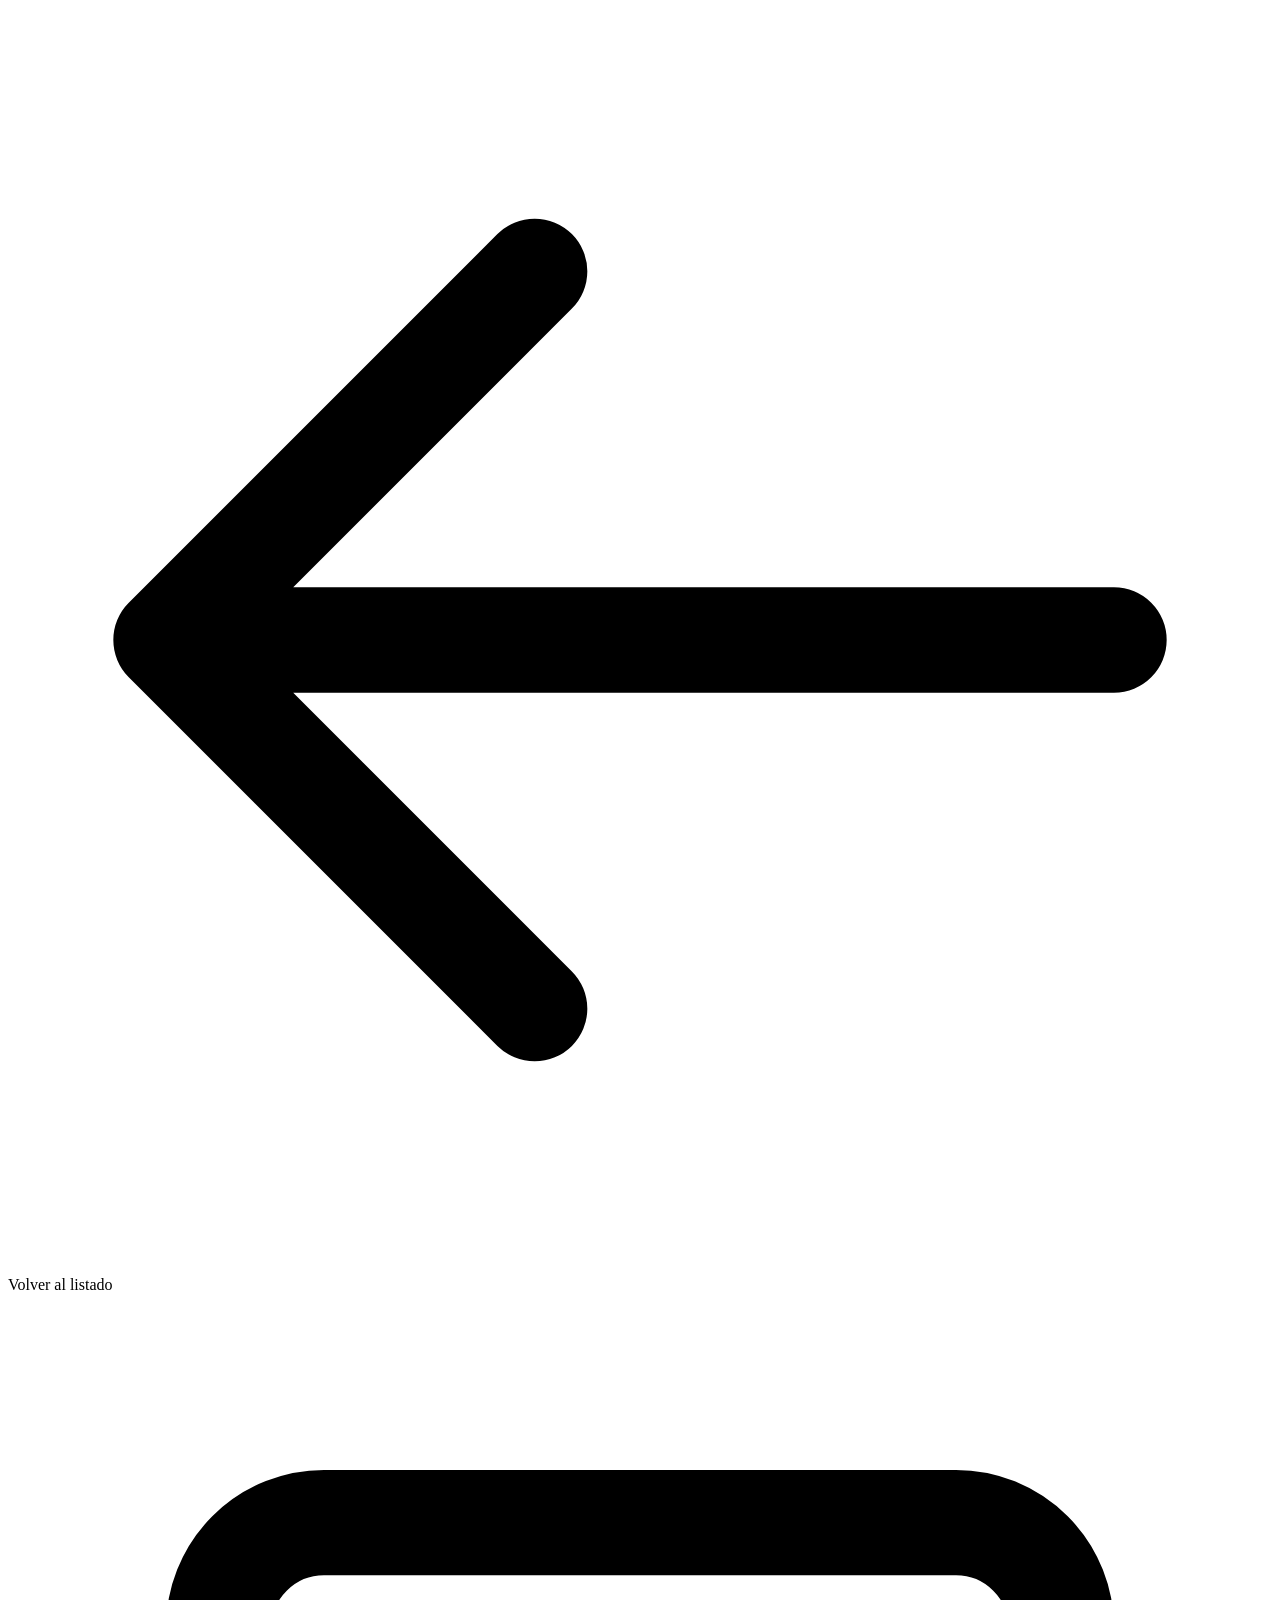
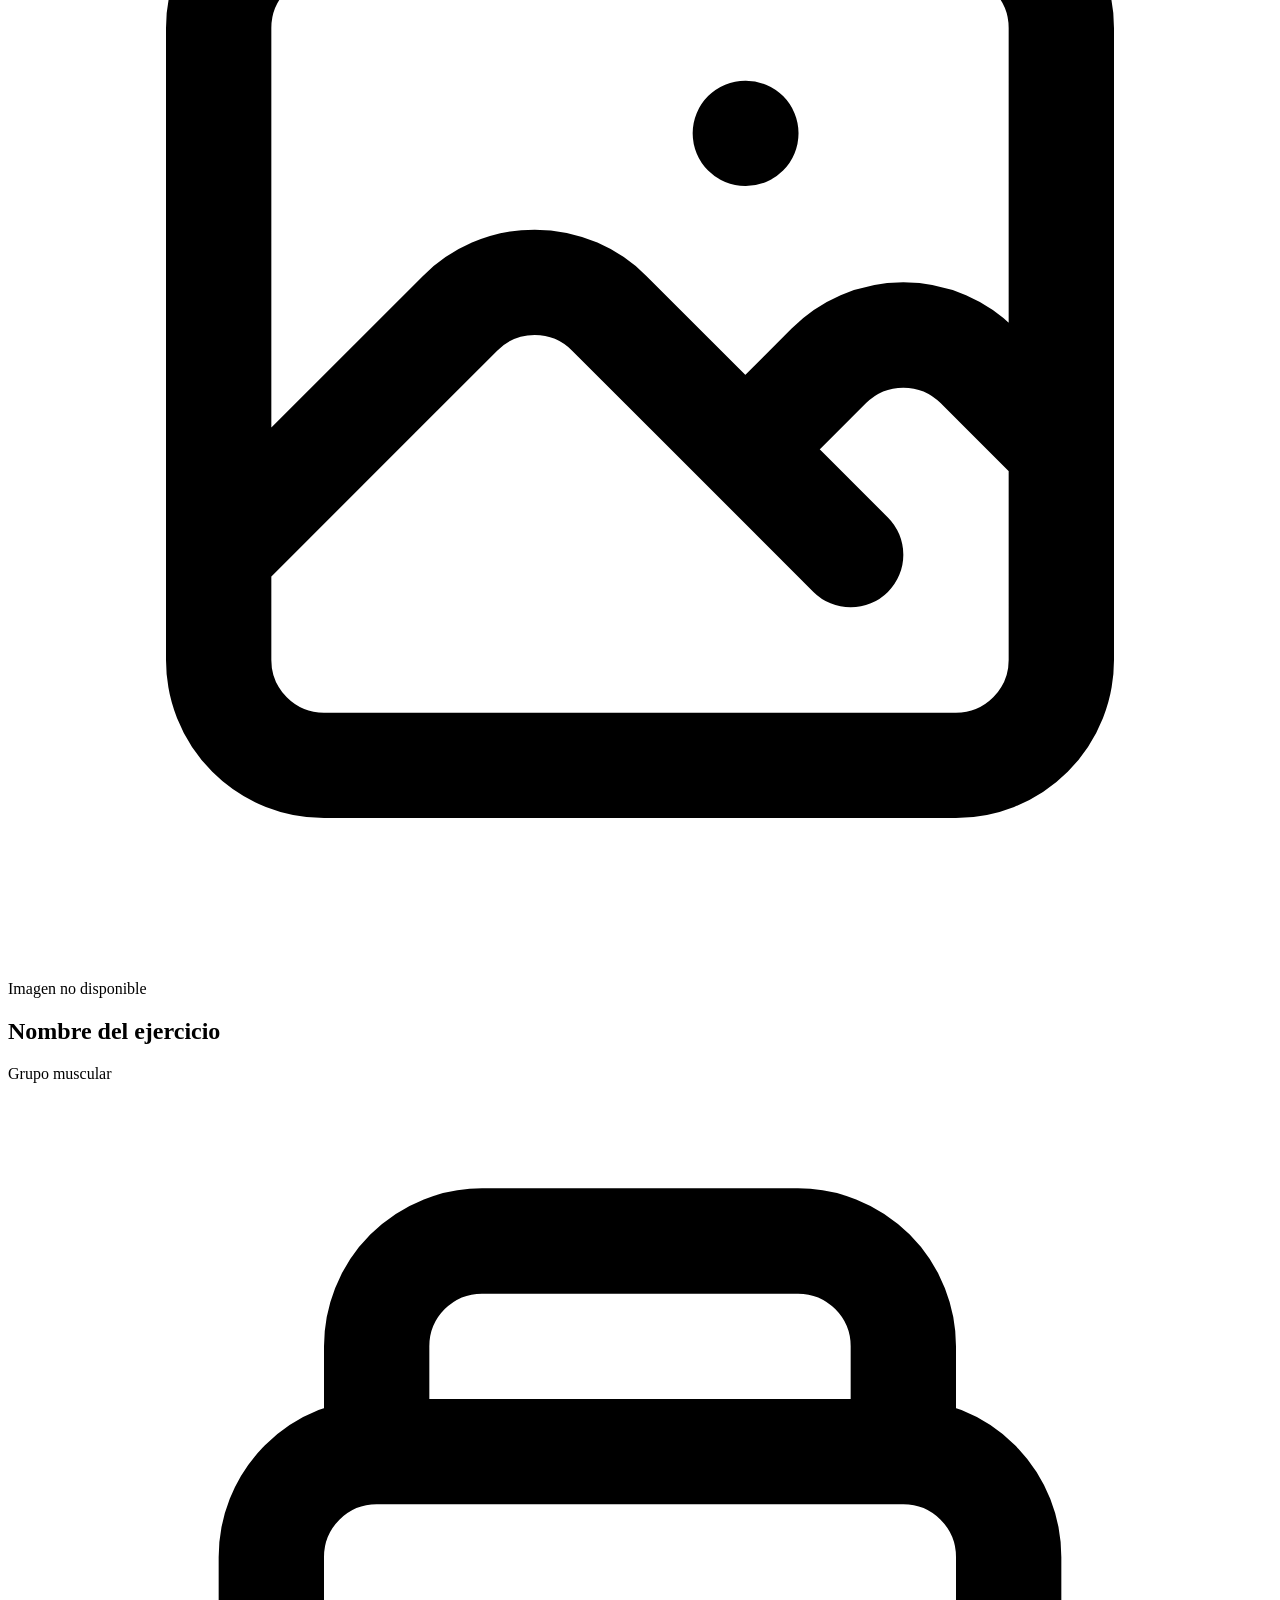
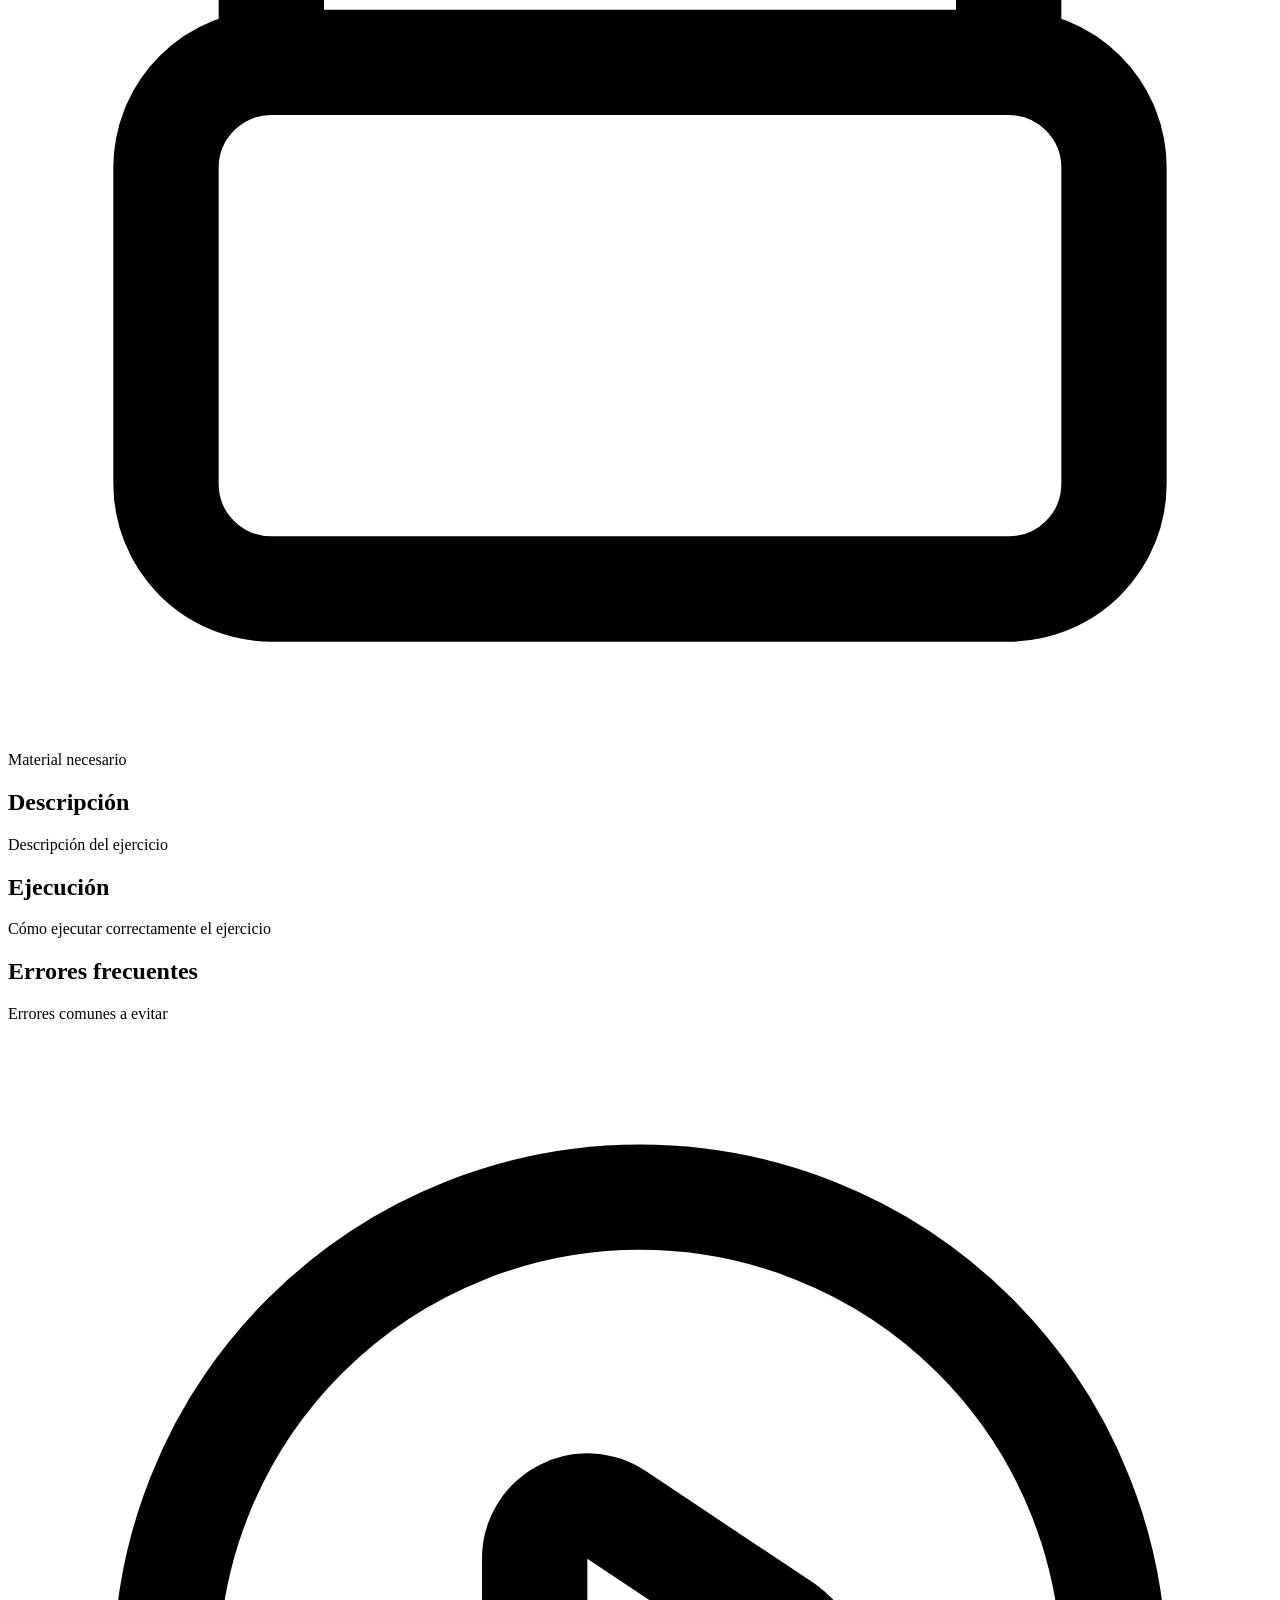
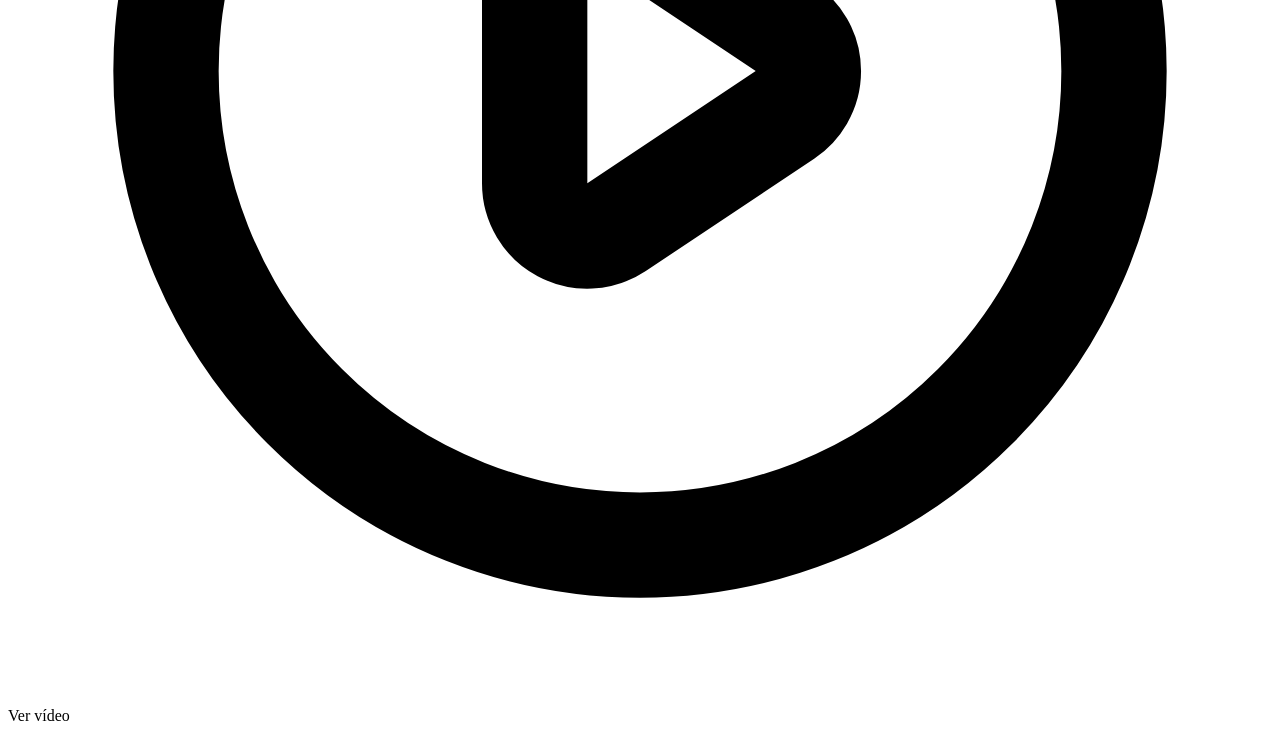
==== src/main/resources/templates/ejercicios/detalle.html @ 60584fc8 "feature/detalle-ejercicio" ====
<!DOCTYPE html>
<html lang="es" xmlns:th="http://www.thymeleaf.org">

<head>
    <meta charset="UTF-8">
    <meta name="viewport" content="width=device-width, initial-scale=1.0">

    <title th:text="${ejercicio.nombre} + ' - GymRoutine'">
        Detalle del ejercicio - GymRoutine
    </title>

    <link rel="stylesheet" th:href="@{/css/detalle.css}">
</head>

<body>

<div class="container">

    <header class="header">
        <a th:href="@{/ejercicios}"
           class="header__back"
           aria-label="Volver al listado de ejercicios">

            <svg class="header__back-icon"
                 viewBox="0 0 24 24"
                 fill="none"
                 stroke="currentColor"
                 aria-hidden="true">

                <path stroke-linecap="round"
                      stroke-linejoin="round"
                      stroke-width="2"
                      d="M10 19l-7-7m0 0l7-7m-7 7h18"/>
            </svg>

            Volver al listado
        </a>
    </header>

    <main class="main">

        <article class="detail">

            <div class="detail__image-container">

                <img th:if="${ejercicio.imagenUrl != null and !#strings.isEmpty(ejercicio.imagenUrl)}"
                     th:src="${ejercicio.imagenUrl}"
                     th:alt="'Imagen de ' + ${ejercicio.nombre}"
                     class="detail__image">

                <div th:unless="${ejercicio.imagenUrl != null and !#strings.isEmpty(ejercicio.imagenUrl)}"
                     class="detail__placeholder">

                    <svg class="detail__placeholder-icon"
                         viewBox="0 0 24 24"
                         fill="none"
                         stroke="currentColor"
                         aria-hidden="true">

                        <path stroke-linecap="round"
                              stroke-linejoin="round"
                              stroke-width="2"
                              d="M4 16l4.586-4.586a2 2 0 012.828 0L16 16m-2-2l1.586-1.586a2 2 0 012.828 0L20 14m-6-6h.01M6 20h12a2 2 0 002-2V6a2 2 0 00-2-2H6a2 2 0 00-2 2v12a2 2 0 002 2z"/>
                    </svg>

                    <span>Imagen no disponible</span>
                </div>

            </div>

            <div class="detail__content">

                <div class="detail__header">

                    <h1 class="detail__title"
                        th:text="${ejercicio.nombre}">
                        Nombre del ejercicio
                    </h1>

                    <span class="detail__muscle"
                          th:text="${ejercicio.musculoPrincipal.nombre}">
                        Grupo muscular
                    </span>

                </div>

                <div class="detail__material"
                     th:if="${ejercicio.material != null and !#strings.isEmpty(ejercicio.material)}">

                    <svg class="detail__material-icon"
                         viewBox="0 0 24 24"
                         fill="none"
                         stroke="currentColor"
                         aria-hidden="true">

                        <path stroke-linecap="round"
                              stroke-linejoin="round"
                              stroke-width="2"
                              d="M19 11H5m14 0a2 2 0 012 2v6a2 2 0 01-2 2H5a2 2 0 01-2-2v-6a2 2 0 012-2m14 0V9a2 2 0 00-2-2M5 11V9a2 2 0 012-2m0 0V5a2 2 0 012-2h6a2 2 0 012 2v2M7 7h10"/>
                    </svg>

                    <span th:text="${ejercicio.material}">
                        Material necesario
                    </span>

                </div>

                <section class="detail__section">

                    <h2 class="detail__section-title">
                        Descripción
                    </h2>

                    <p class="detail__text"
                       th:text="${ejercicio.descripcion}">
                        Descripción del ejercicio
                    </p>

                </section>

                <section class="detail__section">

                    <h2 class="detail__section-title">
                        Ejecución
                    </h2>

                    <p class="detail__text"
                       th:text="${ejercicio.ejecucion}">
                        Cómo ejecutar correctamente el ejercicio
                    </p>

                </section>

                <section class="detail__section"
                         th:if="${ejercicio.erroresFrecuentes != null and !#strings.isEmpty(ejercicio.erroresFrecuentes)}">

                    <h2 class="detail__section-title">
                        Errores frecuentes
                    </h2>

                    <p class="detail__text"
                       th:text="${ejercicio.erroresFrecuentes}">
                        Errores comunes a evitar
                    </p>

                </section>

                <div class="detail__actions"
                     th:if="${ejercicio.videoUrl != null and !#strings.isEmpty(ejercicio.videoUrl)}">

                    <a th:href="${ejercicio.videoUrl}"
                       class="detail__button"
                       target="_blank"
                       rel="noopener noreferrer"
                       aria-label="Ver vídeo del ejercicio">

                        <svg class="detail__button-icon"
                             viewBox="0 0 24 24"
                             fill="none"
                             stroke="currentColor"
                             aria-hidden="true">

                            <path stroke-linecap="round"
                                  stroke-linejoin="round"
                                  stroke-width="2"
                                  d="M14.752 11.168l-3.197-2.132A1 1 0 0010 9.87v4.263a1 1 0 001.555.832l3.197-2.132a1 1 0 000-1.664z"/>

                            <path stroke-linecap="round"
                                  stroke-linejoin="round"
                                  stroke-width="2"
                                  d="M21 12a9 9 0 11-18 0 9 9 0 0118 0z"/>
                        </svg>

                        Ver vídeo
                    </a>

                </div>

            </div>

        </article>

    </main>

</div>

</body>
</html>
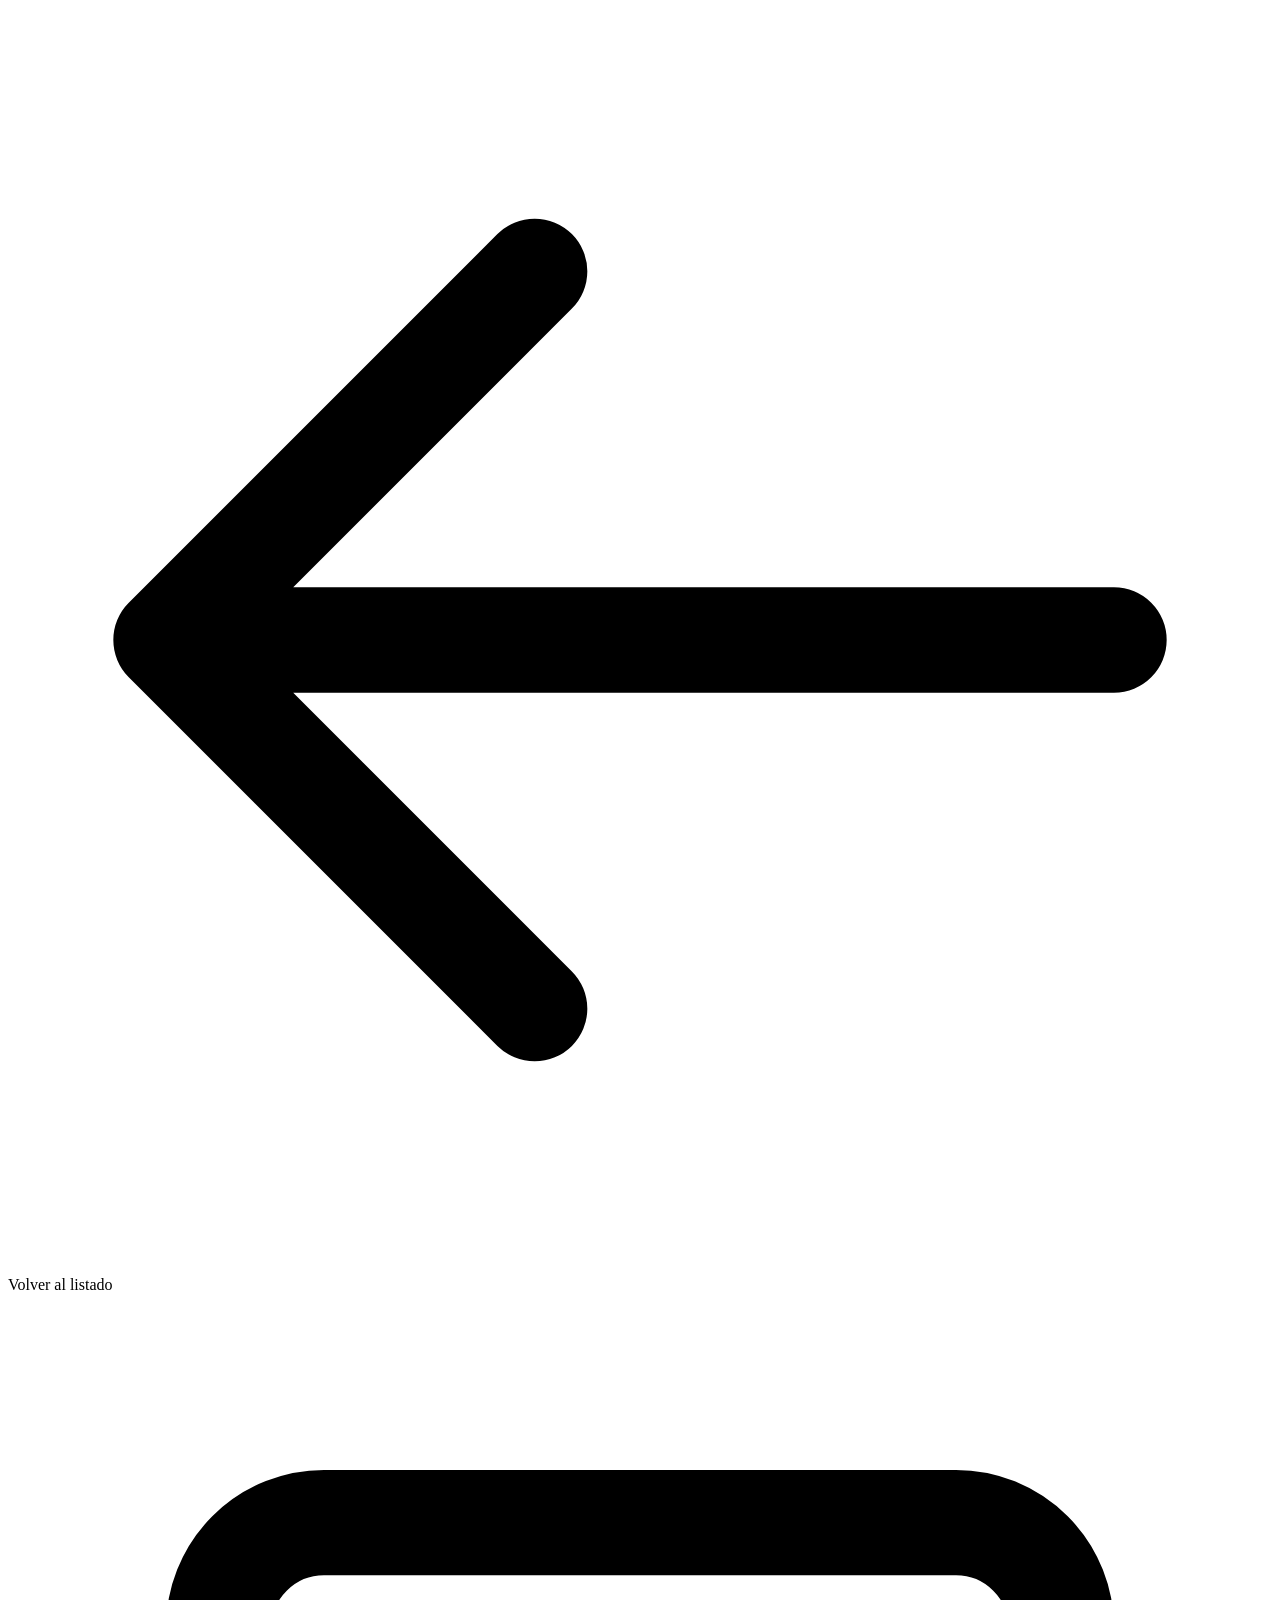
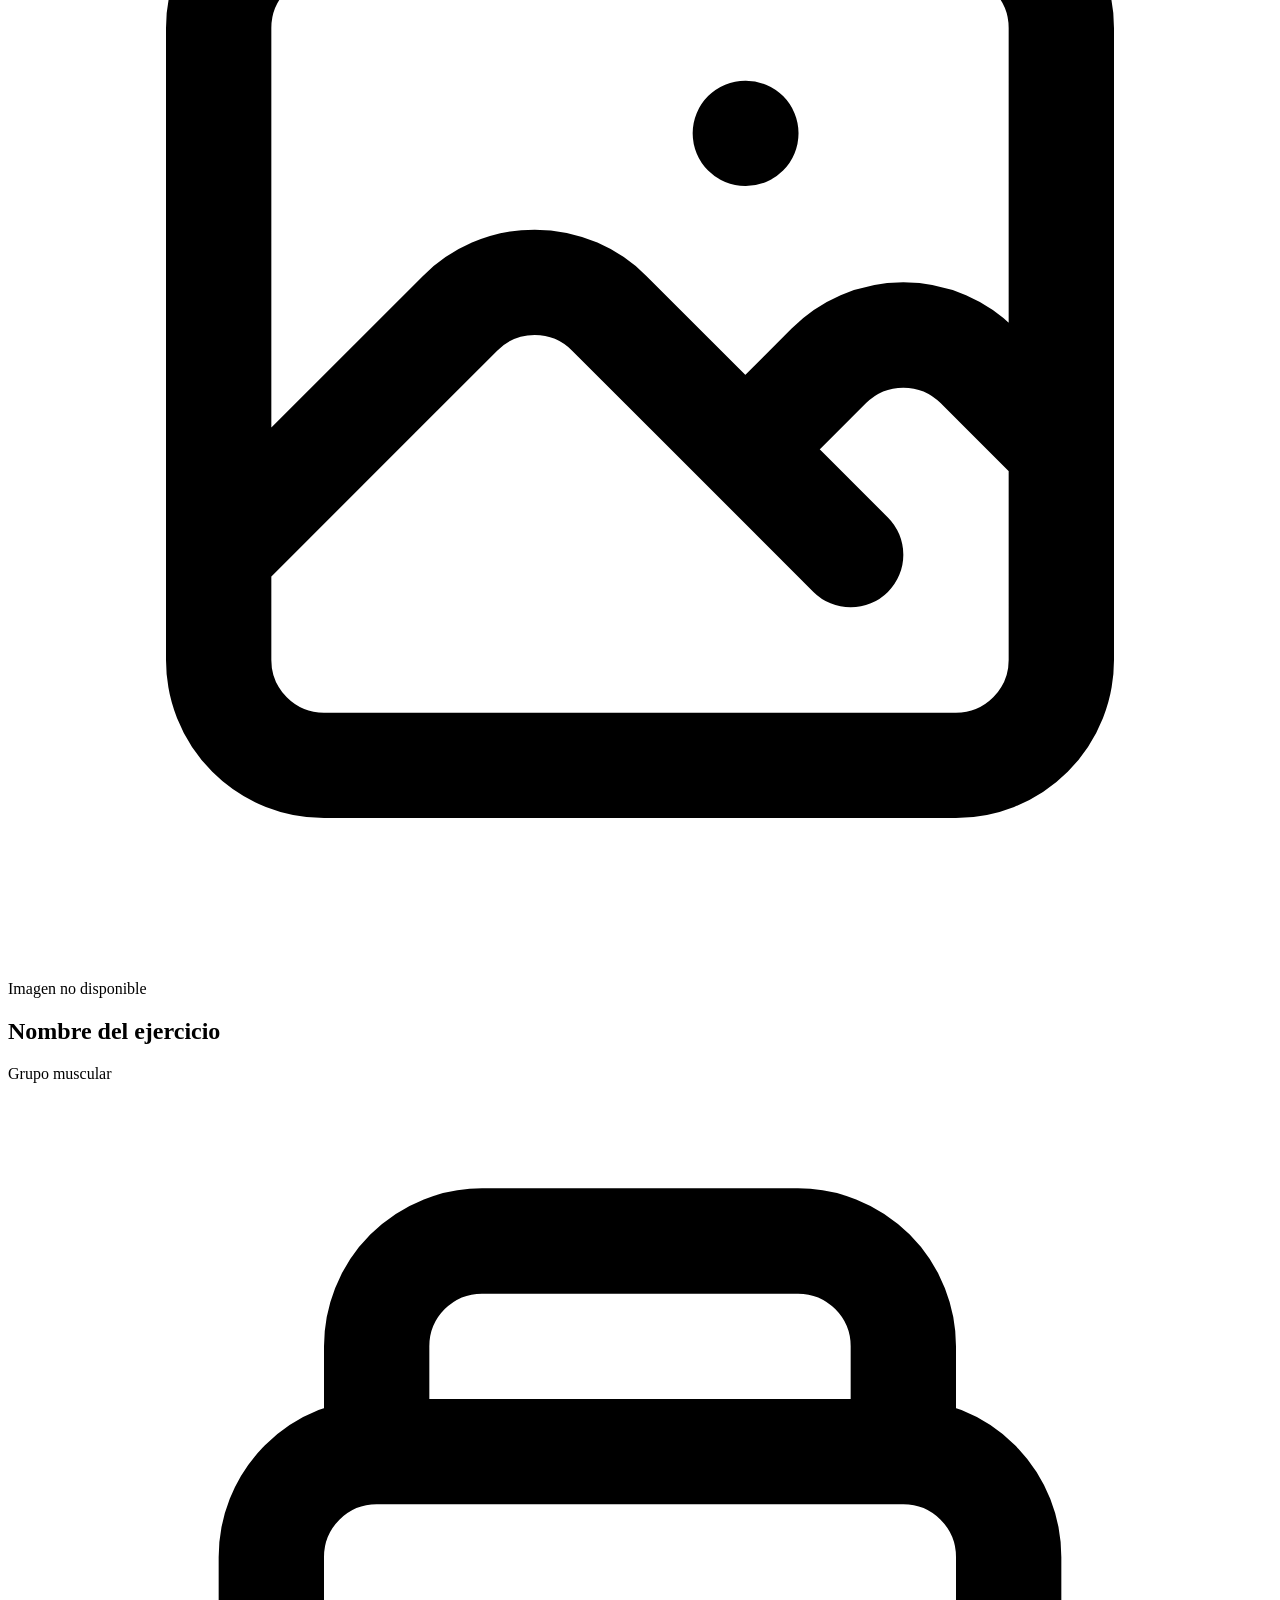
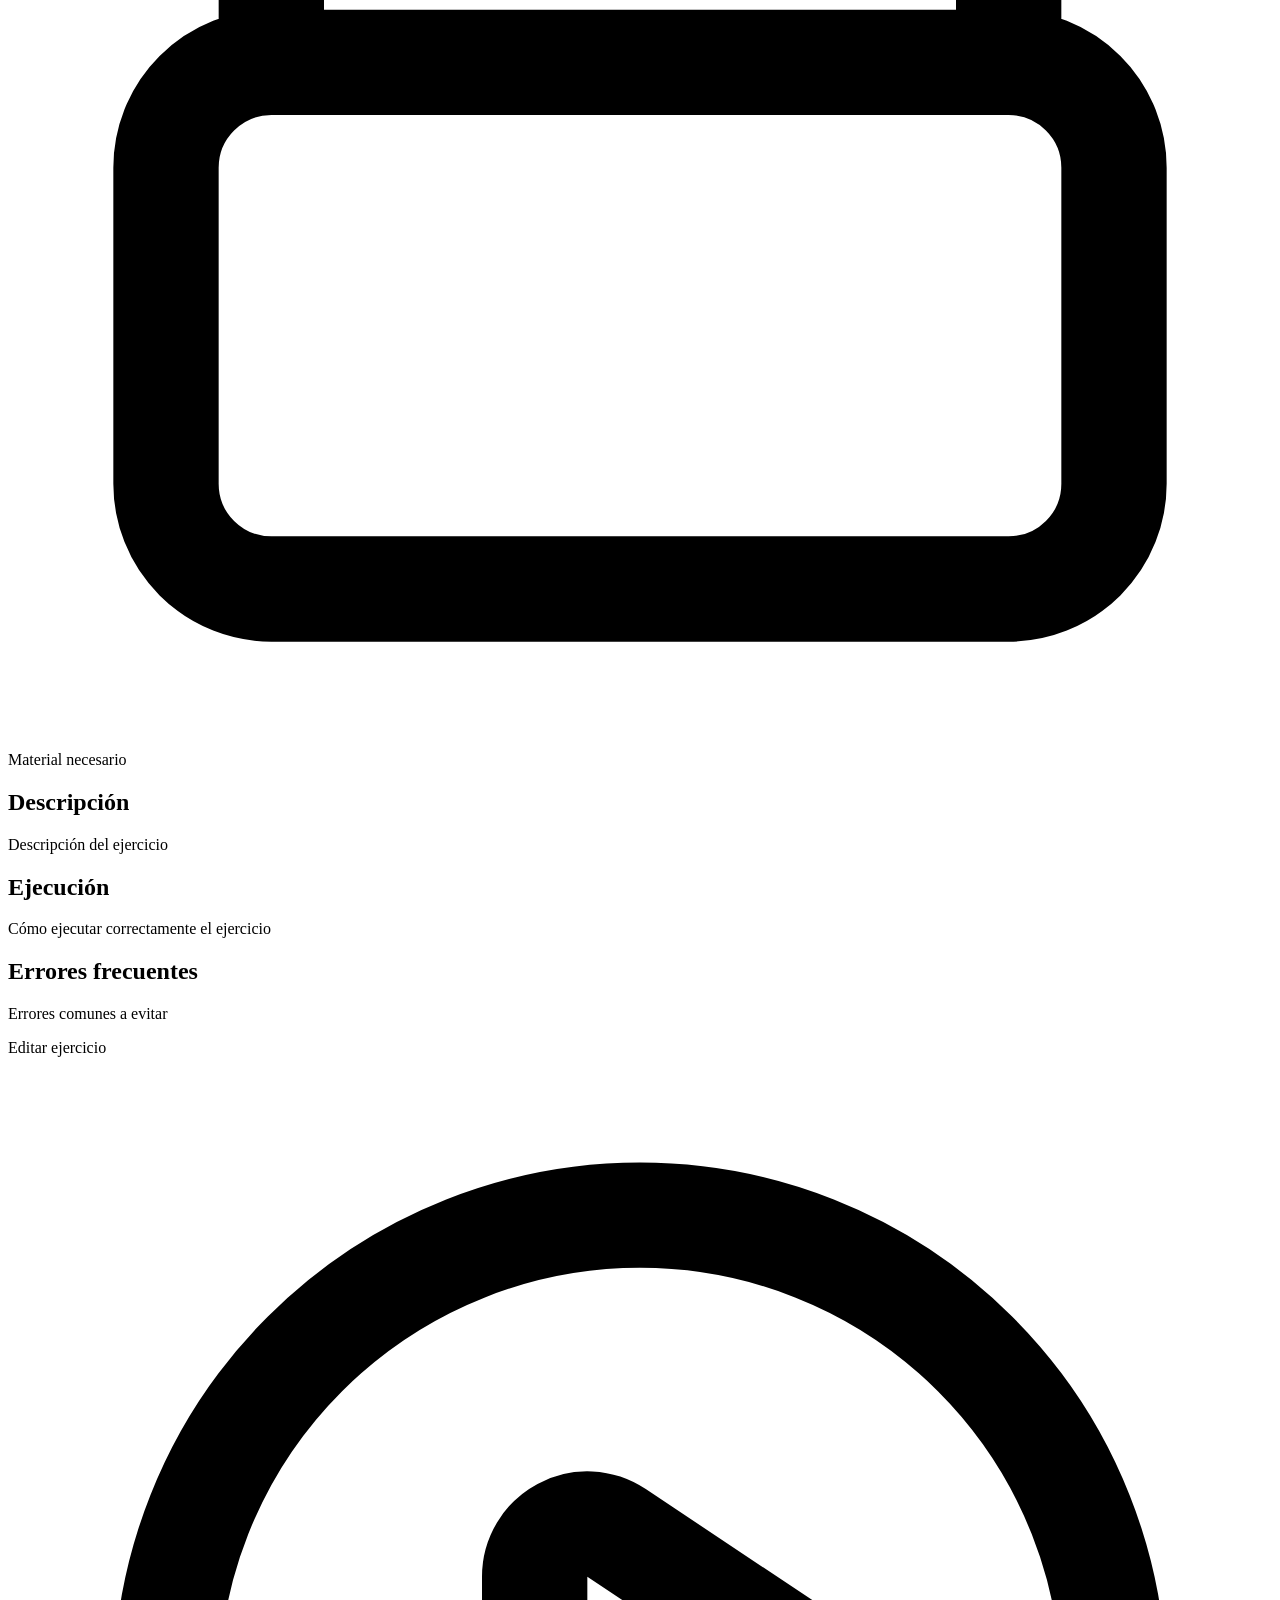
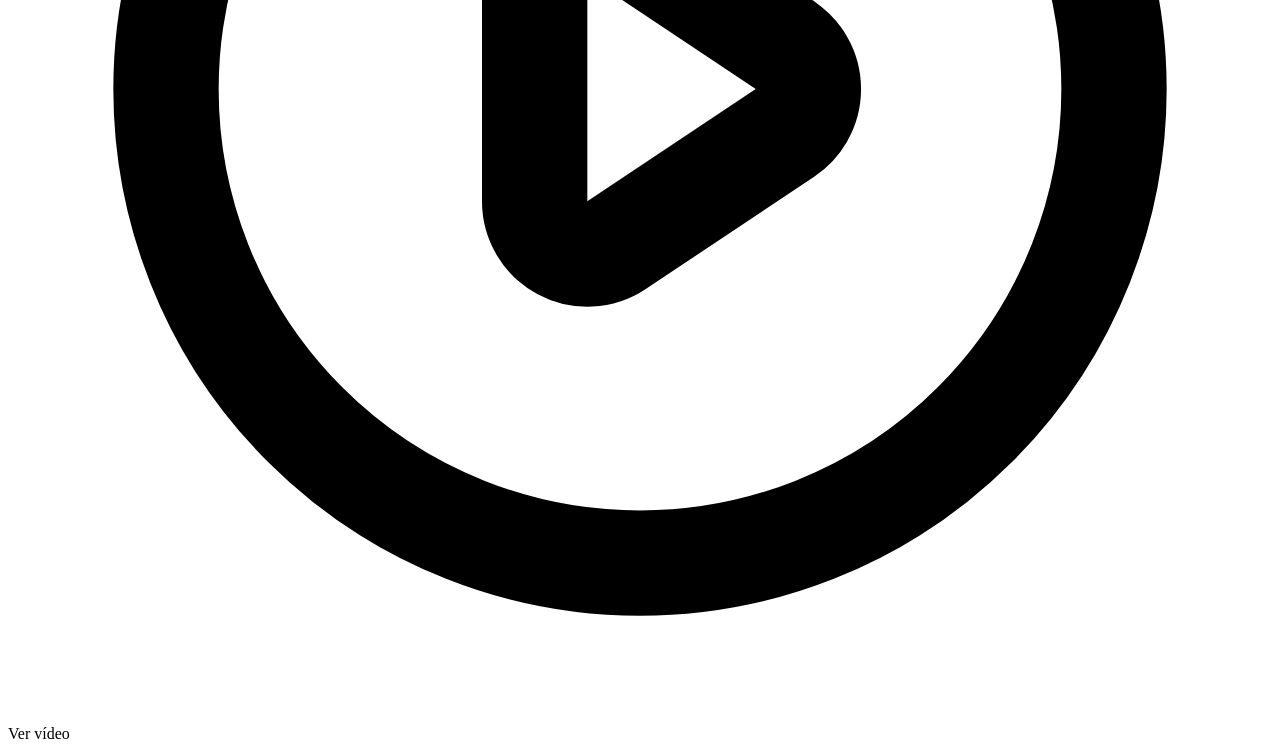
==== commit f1cd1c9b: "editar-ejercicio" ====
--- a/src/main/resources/templates/ejercicios/detalle.html
+++ b/src/main/resources/templates/ejercicios/detalle.html
@@ -145,10 +145,17 @@
 
                 </section>
 
-                <div class="detail__actions"
-                     th:if="${ejercicio.videoUrl != null and !#strings.isEmpty(ejercicio.videoUrl)}">
+                <div class="detail__actions">
 
-                    <a th:href="${ejercicio.videoUrl}"
+                    <!-- Editar ejercicio -->
+                    <a th:href="@{/ejercicios/{id}/editar(id=${ejercicio.id})}"
+                       class="detail__button">
+                        Editar ejercicio
+                    </a>
+
+                    <!-- Ver vídeo -->
+                    <a th:if="${ejercicio.videoUrl != null and !#strings.isEmpty(ejercicio.videoUrl)}"
+                       th:href="${ejercicio.videoUrl}"
                        class="detail__button"
                        target="_blank"
                        rel="noopener noreferrer"
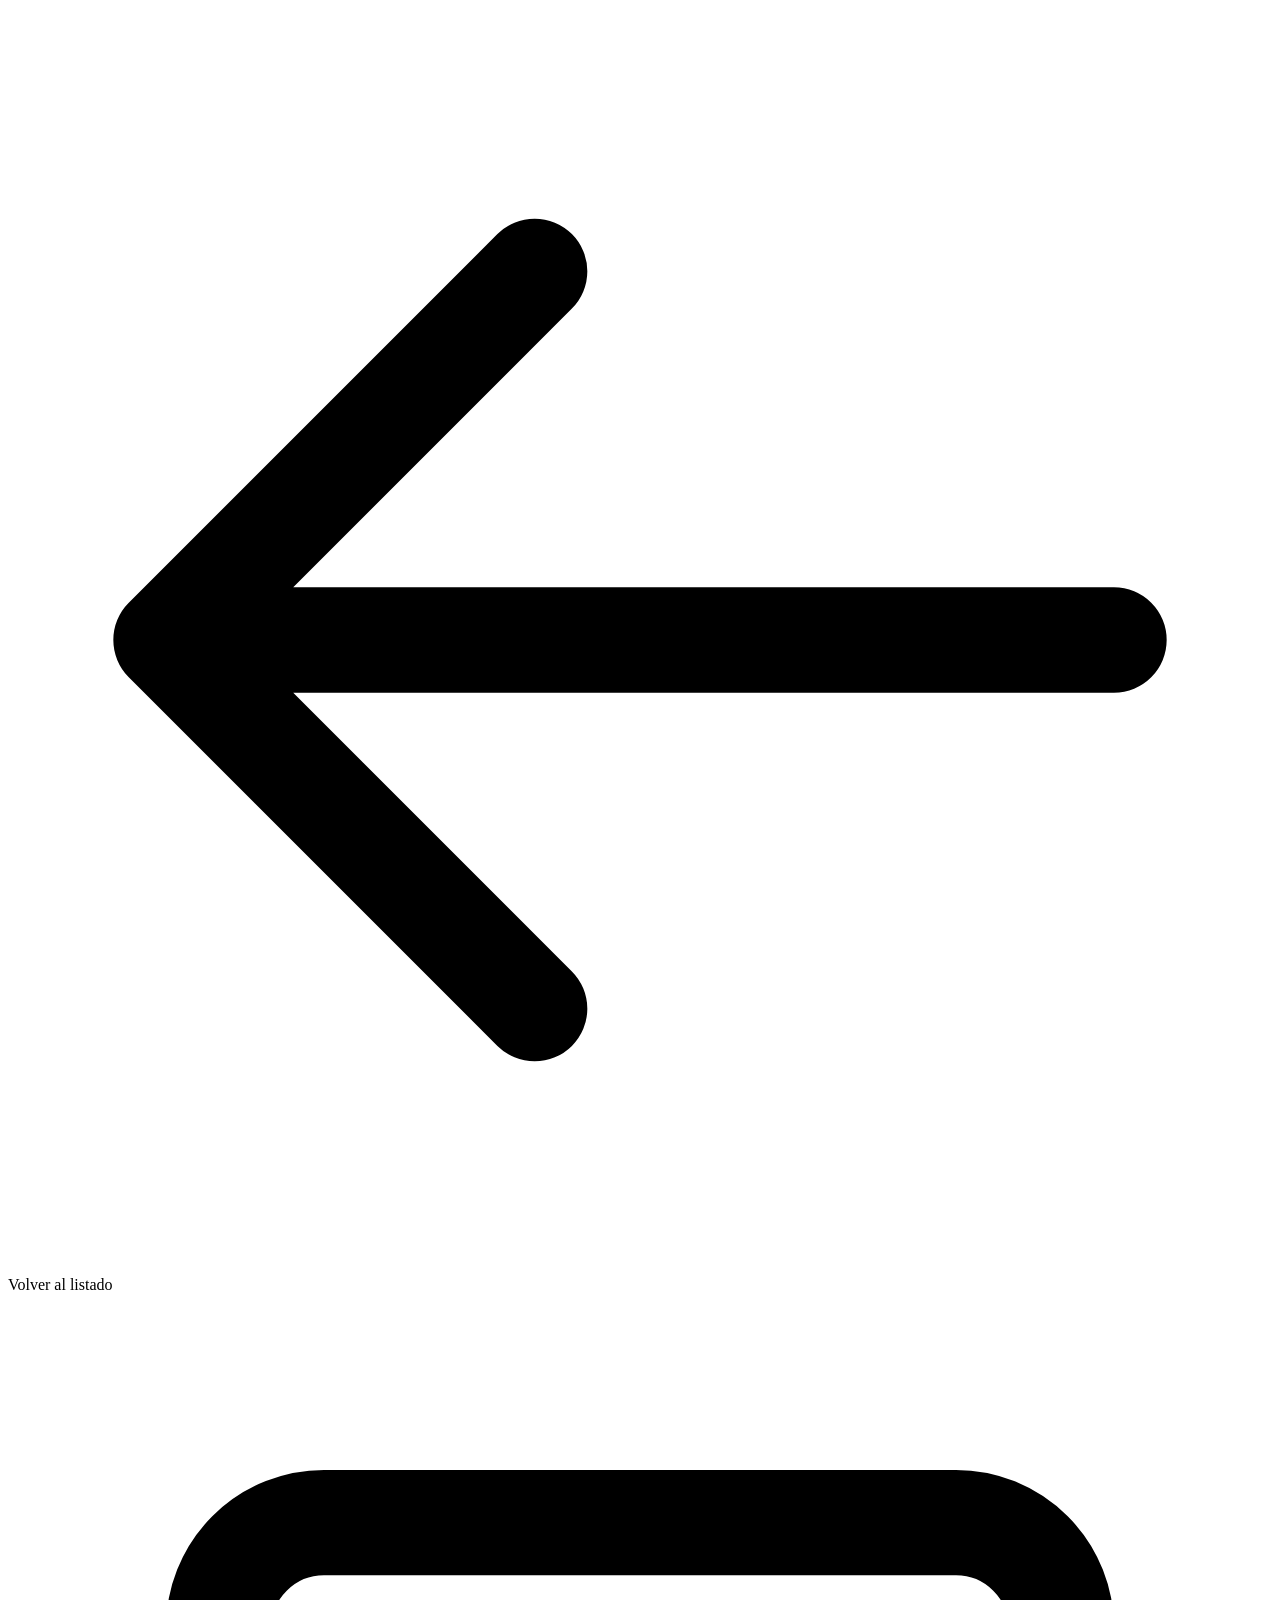
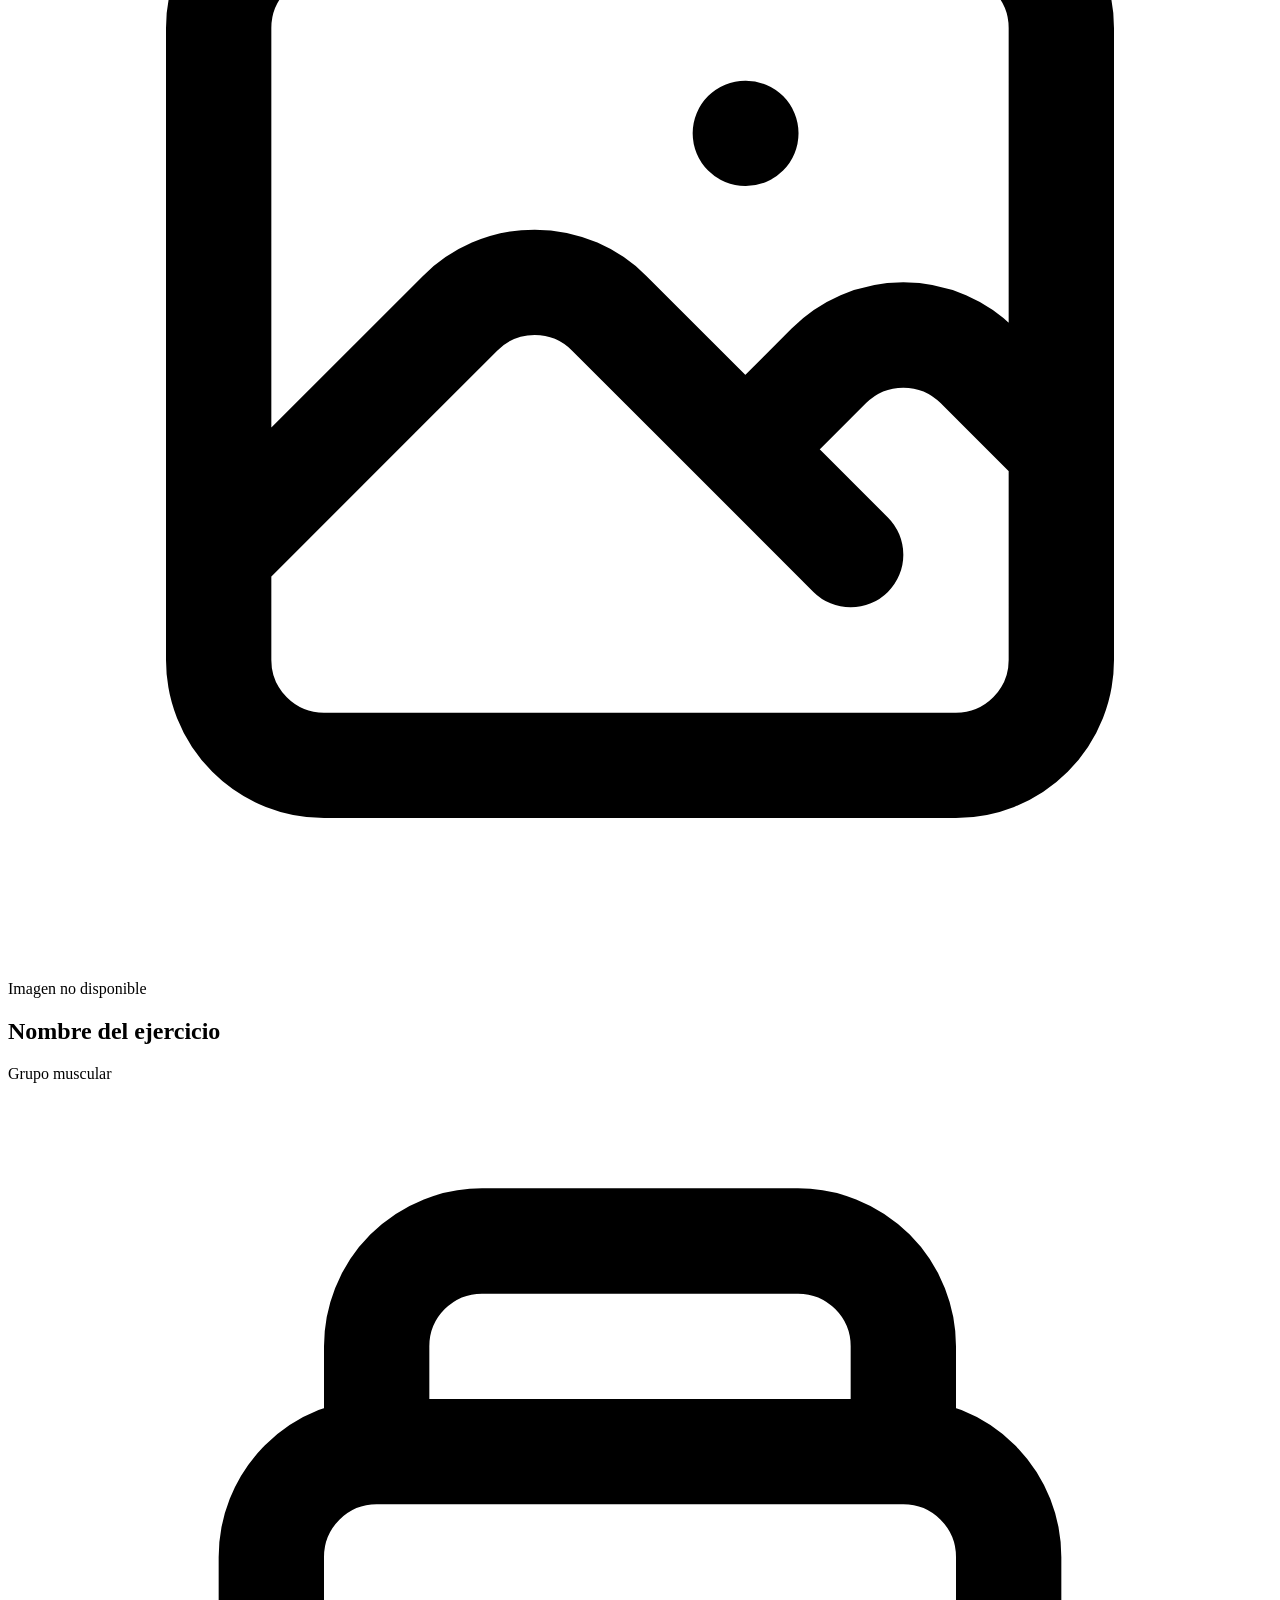
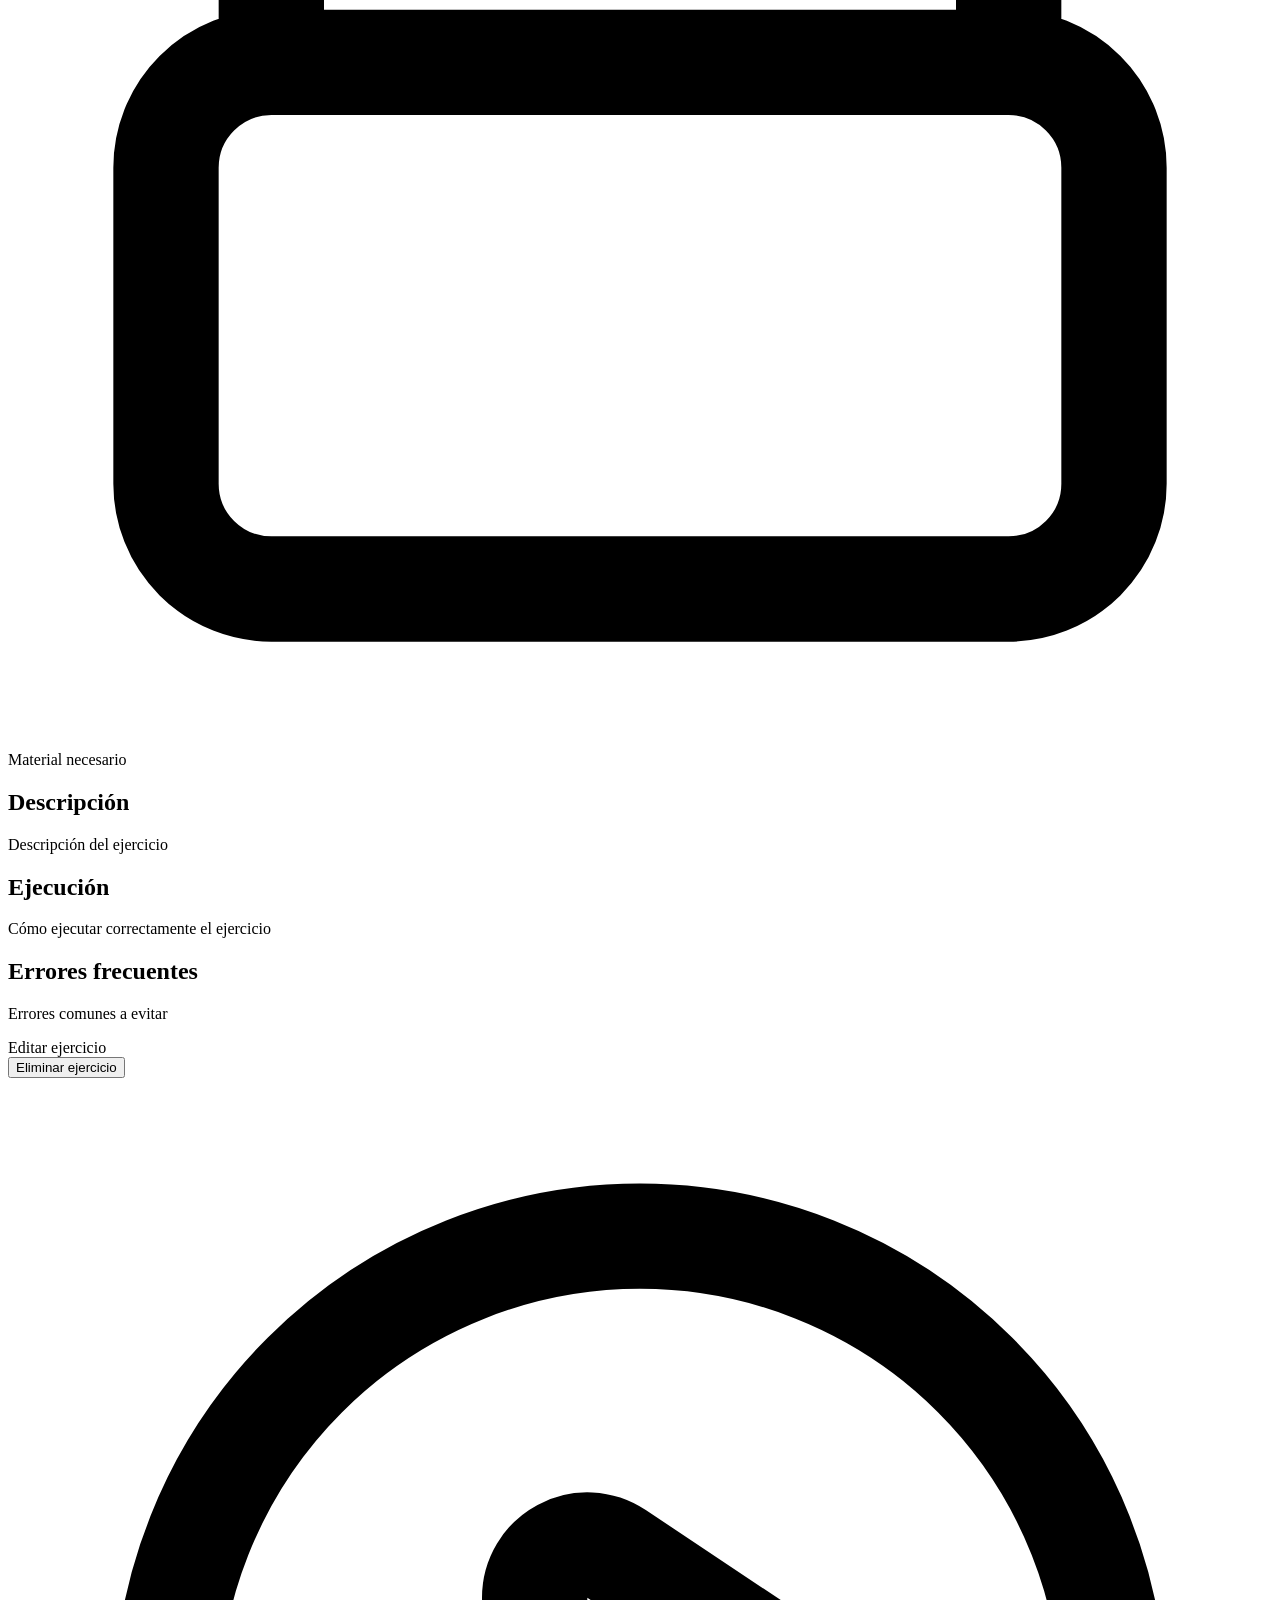
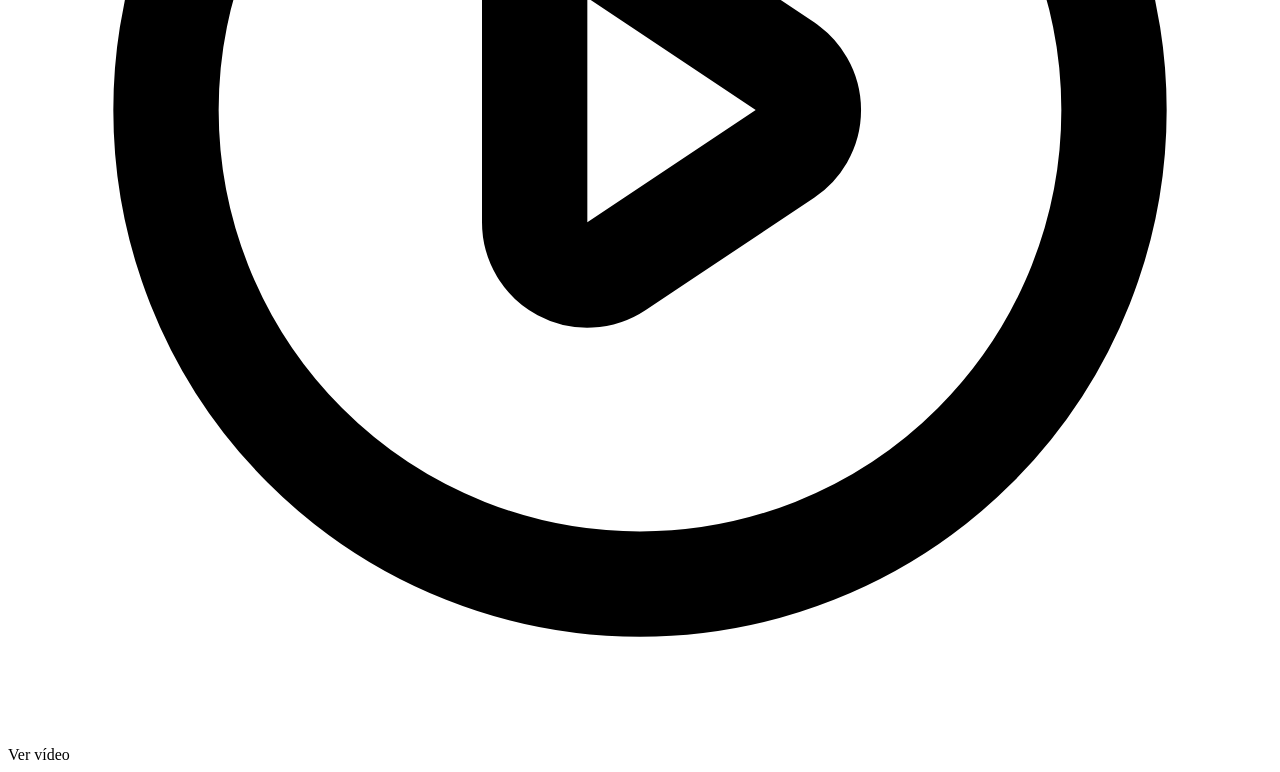
==== commit cf7b5d0e: "eliminar-ejercicio" ====
--- a/src/main/resources/templates/ejercicios/detalle.html
+++ b/src/main/resources/templates/ejercicios/detalle.html
@@ -152,6 +152,18 @@
                        class="detail__button">
                         Editar ejercicio
                     </a>
+
+                    <form th:action="@{/ejercicios/{id}/eliminar(id=${ejercicio.id})}"
+                          method="post"
+                          class="detail__delete-form"
+                          onsubmit="return confirm('¿Seguro que quieres eliminar este ejercicio?');">
+
+                        <button type="submit"
+                                class="detail__button detail__button--danger">
+                            Eliminar ejercicio
+                        </button>
+
+                    </form>
 
                     <!-- Ver vídeo -->
                     <a th:if="${ejercicio.videoUrl != null and !#strings.isEmpty(ejercicio.videoUrl)}"
